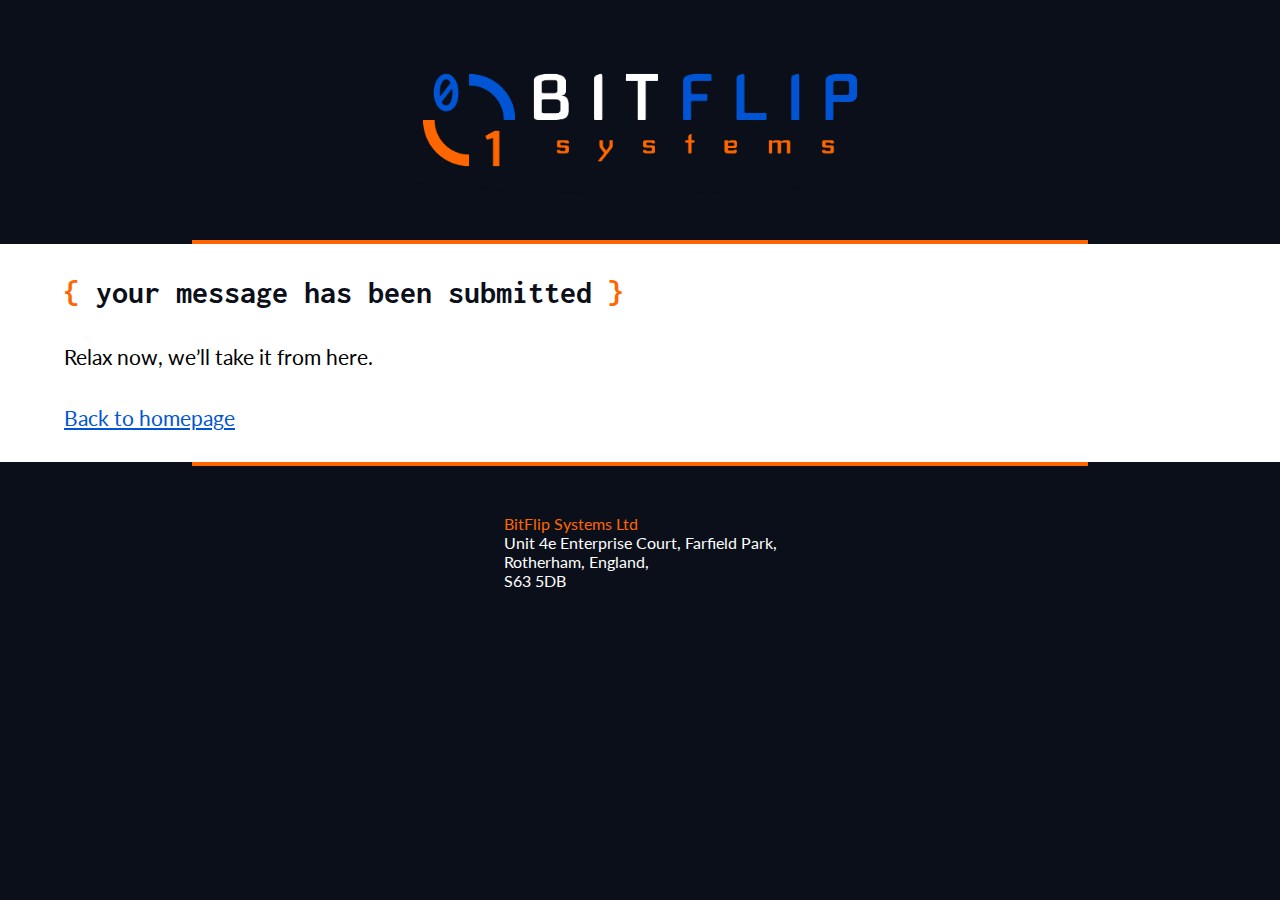
==== thankyou/index.html @ fef685cf "v0.1" ====
<!DOCTYPE html>
<html lang="en">
<head>

	
	<meta charset="utf-8">
	<title>BitFlip Systems Ltd | embedded systems & prototypes</title>
	<meta name="description" content="BitFlip Systems Ltd Homepage">
	<meta name="author" content="BitFlip Systems Ltd">
	<meta name="viewport" content="width=device-width, initial-scale=1">

	<link href="https://fonts.googleapis.com/css?family=Inconsolata|Lato" rel="stylesheet">

	<link rel="stylesheet" href="http://yui.yahooapis.com/pure/0.6.0/pure-min.css" />
	
	
	<link rel="stylesheet" href="http://yui.yahooapis.com/pure/0.6.0/grids-responsive-min.css">
	
	<link rel="stylesheet" href="../css/app.css">

	<link rel="icon" type="image/png" href="../images/favicon.png">

	<link href="http://maxcdn.bootstrapcdn.com/font-awesome/4.1.0/css/font-awesome.min.css" rel="stylesheet">

</head>
<body>
	<div class="pure-g">
		<div class="pure-u-1 header">
			<img class="pure-img" src='../images/logo-blackbg.png'>
			</img>
			<div class="halfborder"></div>
		</div>
	</div>
	<div class="pure-g">
		<div class="pure-u-1 column">
			<h1>your message has been submitted</h1>
			<p>
				<p>Relax now, we’ll take it from here.</p>

				<a href="http://bitflipsystems.com/">
					Back to homepage
				</a>
			</p>
		</div>
	</div>
	<footer>
		<div class="pure-g">
			<div class="pure-u-1 halfborder"></div>
		</div>
		<div class="pure-g">
			<div class="pure-u-1">
				<div class="footer-contents">
					<span class="company-name">
						BitFlip Systems Ltd
					</span><br/>
					Unit 4e Enterprise Court, Farfield Park,<br/>
					Rotherham, England,<br/>
					S63 5DB
				</div>
			</div>
		</div>
	</footer>
</body>
</html>
---- css/app.css ----
*, *::after, *::before {
	-webkit-box-sizing: border-box;
	-moz-box-sizing: border-box;
	box-sizing: border-box;
	margin: 0;
	padding: 0;
}

body {
	background-color: #0b0f1a;
}

a {
	font-family: "Lato", sans-serif;
	color: #0055d4;
	font-size: 1.3rem;
}

.pure-g {
	overflow: hidden;
}

.column {
	padding-top: 2rem;
	padding-right: 5%;
	padding-left: 5%;
	background-color: #fff;
	padding-bottom: 10000rem;
	margin-bottom: -10000rem;
}

.column > h1 {
	color: #0b0f1a;
	font-family: "Inconsolata";
	margin-bottom: 2rem;
	min-width: 15rem;
}

.column > h1::after {
	color: #ff6600;
	content: ' }';
}

.column > h1::before {
	color: #ff6600;
	content: '{ ';
}

.column p {
	line-height: 2rem;
	font-family: "Lato", sans-serif;
	font-size: 1.3rem;
	margin-bottom: 2rem;
}

.column strong {
	color: #0055d4;
}

.wedo {
	display: block;
	margin-bottom: 2rem;
}

.wedo-header {
	margin-bottom: 1rem;
}

.wedo .fa {
	color: #0055d4;
	font-size: 6rem;
	display: block;
	height: 100%;
	margin-bottom: 1rem;
}

.wedo .category {
	color: #0055d4;
	height: 100%;
	display: block;
	font-size: 2rem;
	font-family: "Inconsolata", monospace;
}

.header {
	width: 100%;
	background-color: #0b0f1a;
	font-size: 0;
	text-align: center;
	min-height: 15rem;
}

.header::before {
	content: ' ';
	display: inline-block;
	vertical-align: middle;
	height: 100%;
	min-height: 15rem;
}

.header img {
	vertical-align: middle;
	width: auto;
	height: auto;
	display: inline-block;
	margin: auto;
	max-height: 15rem;
}

.halfborder {
	display: block;
	width: 70%;
	margin-left: 15%;
	border-bottom: 0.3rem solid #ff6600;
}

form {
	margin-bottom: 1rem;
}

.pure-form textarea {
	height: 20rem;
}

.pure-button {
	background-color: #0055d4;
	height: 4rem;
}

footer {
	text-align: center;
	color: #fff;
	background-color: #0b0f1a;
}

.footer-contents {
	text-align: left;
	font-family: "Lato", sans-serif;
	display: inline-block;
	padding: 3rem 1rem;
}

footer span.company-name {
	color: #f60;
}
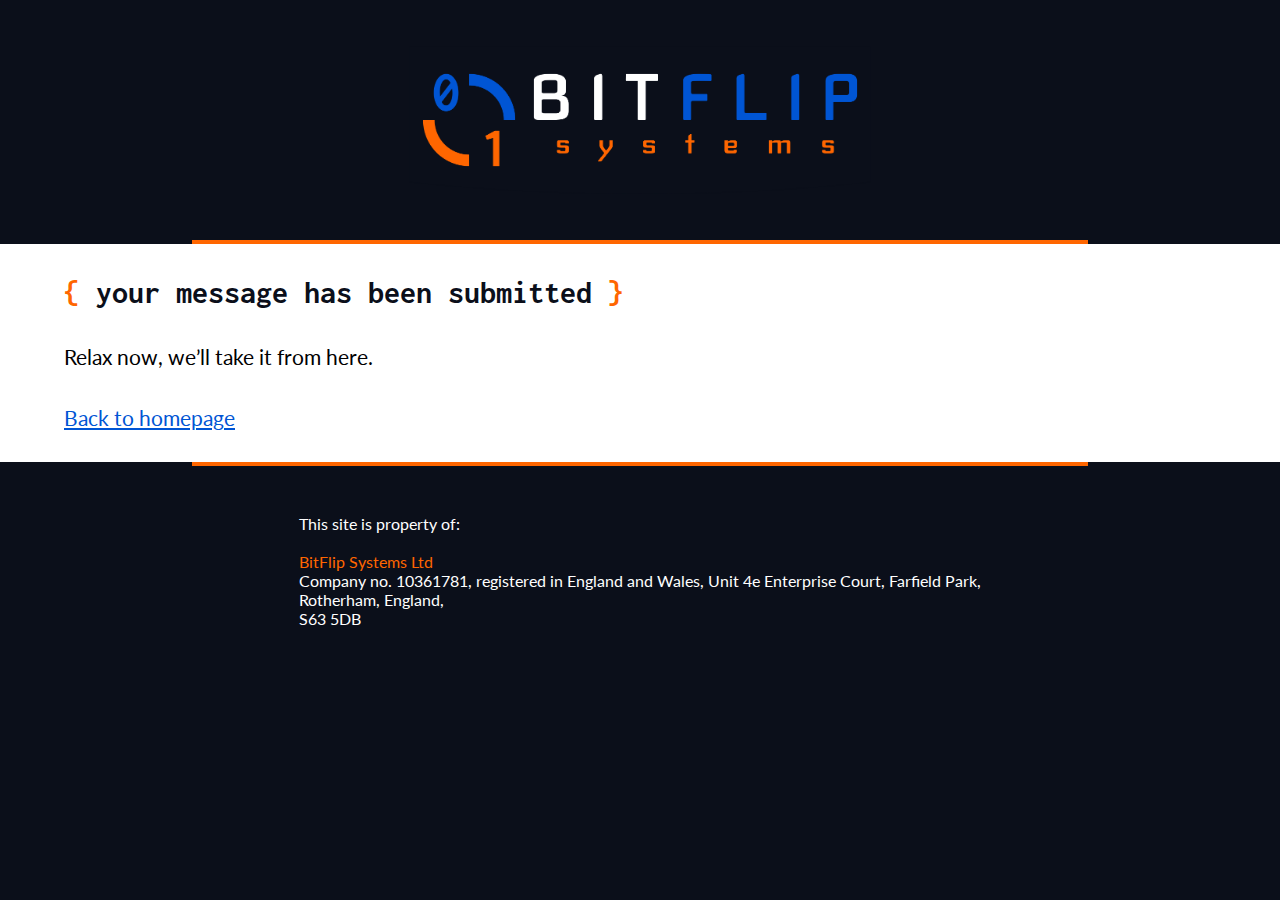
==== commit 0d858872: "v0.1.2" ====
--- a/thankyou/index.html
+++ b/thankyou/index.html
@@ -50,9 +50,12 @@
 		<div class="pure-g">
 			<div class="pure-u-1">
 				<div class="footer-contents">
+					<span>This site is property of:</span>
+					<br/><br/>
 					<span class="company-name">
 						BitFlip Systems Ltd
 					</span><br/>
+					Company no. 10361781, registered in England and Wales,
 					Unit 4e Enterprise Court, Farfield Park,<br/>
 					Rotherham, England,<br/>
 					S63 5DB
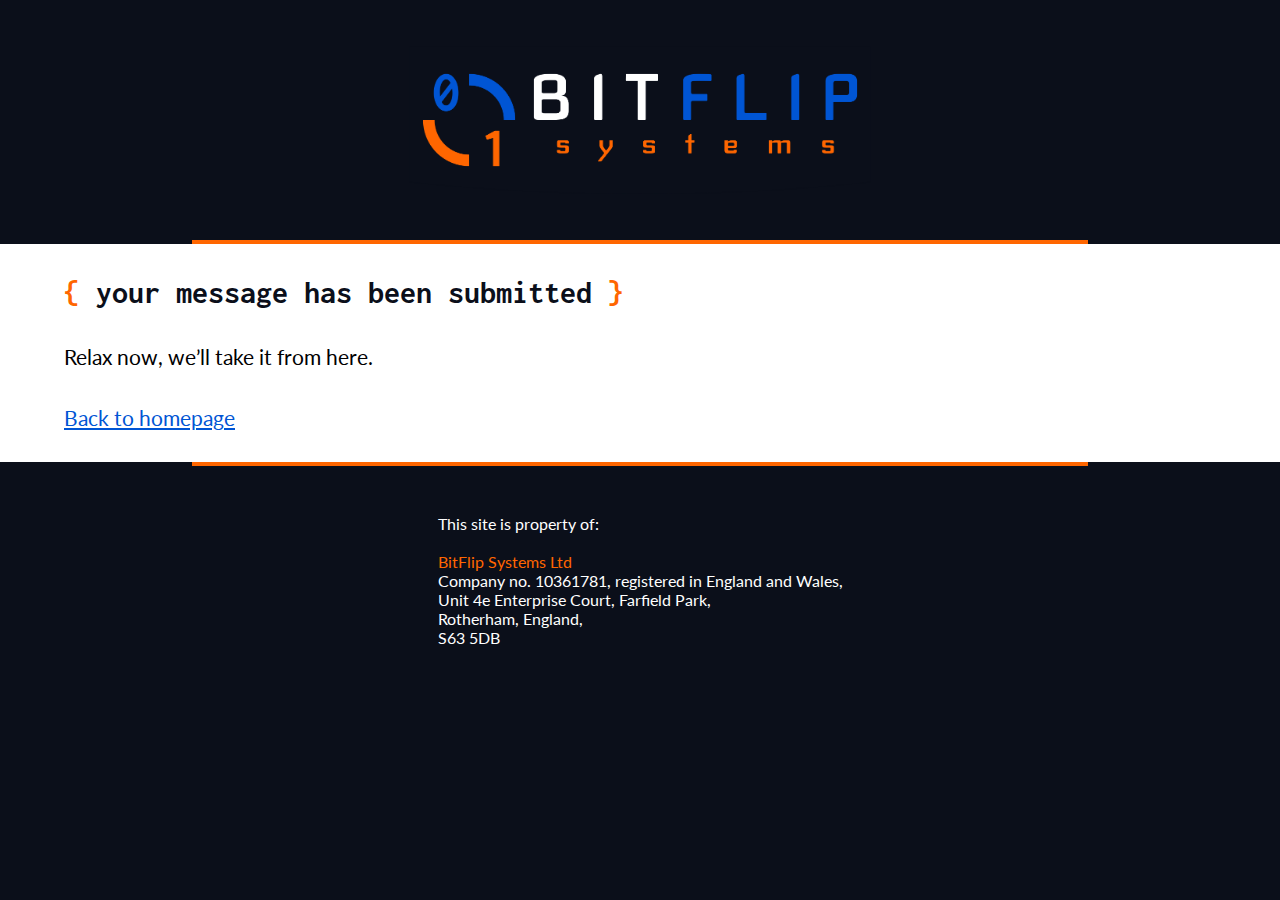
==== commit 9a90d1c0: "v0.1.3" ====
--- a/thankyou/index.html
+++ b/thankyou/index.html
@@ -55,7 +55,7 @@
 					<span class="company-name">
 						BitFlip Systems Ltd
 					</span><br/>
-					Company no. 10361781, registered in England and Wales,
+					Company no. 10361781, registered in England and Wales,<br/>
 					Unit 4e Enterprise Court, Farfield Park,<br/>
 					Rotherham, England,<br/>
 					S63 5DB
